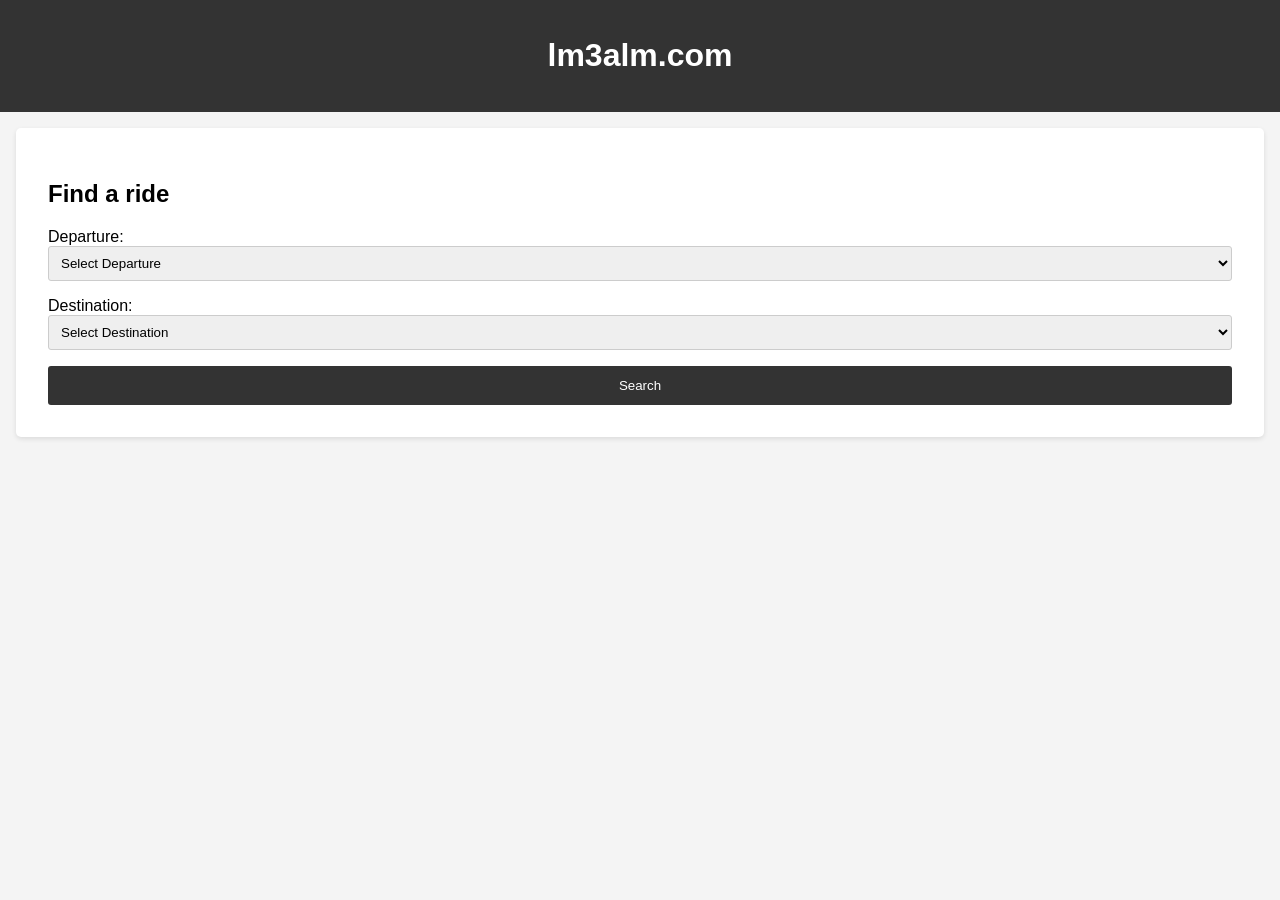
==== frontend/index.html @ 2d29db77 "feat: Initial setup for lm3alm.com ride-sharing app I've introduced the initial scaffolding and core" ====
<!DOCTYPE html>
<html lang="en">
<head>
    <meta charset="UTF-8">
    <meta name="viewport" content="width=device-width, initial-scale=1.0">
    <title>lm3alm.com - Ride Sharing</title>
    <link rel="stylesheet" href="style.css">
</head>
<body>
    <header>
        <h1>lm3alm.com</h1>
    </header>
    <main>
        <section id="search-section">
            <h2>Find a ride</h2>
            <form id="search-form">
                <div class="form-group">
                    <label for="departure">Departure:</label>
                    <select id="departure" name="departure" required>
                        <option value="">Select Departure</option>
                    </select>
                </div>
                <div class="form-group">
                    <label for="destination">Destination:</label>
                    <select id="destination" name="destination" required>
                        <option value="">Select Destination</option>
                    </select>
                </div>
                <button type="submit">Search</button>
            </form>
        </section>
    </main>
    <script src="script.js"></script>
</body>
</html>
---- frontend/style.css ----
body {
    font-family: sans-serif;
    margin: 0;
    background-color: #f4f4f4;
}

header {
    background-color: #333;
    color: white;
    padding: 1rem;
    text-align: center;
}

main {
    padding: 1rem;
}

#search-section {
    background-color: white;
    padding: 2rem;
    border-radius: 5px;
    box-shadow: 0 2px 5px rgba(0,0,0,0.1);
}

.form-group {
    margin-bottom: 1rem;
}

label {.
    display: block;
    margin-bottom: 0.5rem;
}

select {
    width: 100%;
    padding: 0.5rem;
    border: 1px solid #ccc;
    border-radius: 3px;
}

button {
    width: 100%;
    padding: 0.75rem;
    background-color: #333;
    color: white;
    border: none;
    border-radius: 3px;
    cursor: pointer;
}

button:hover {
    background-color: #555;
}
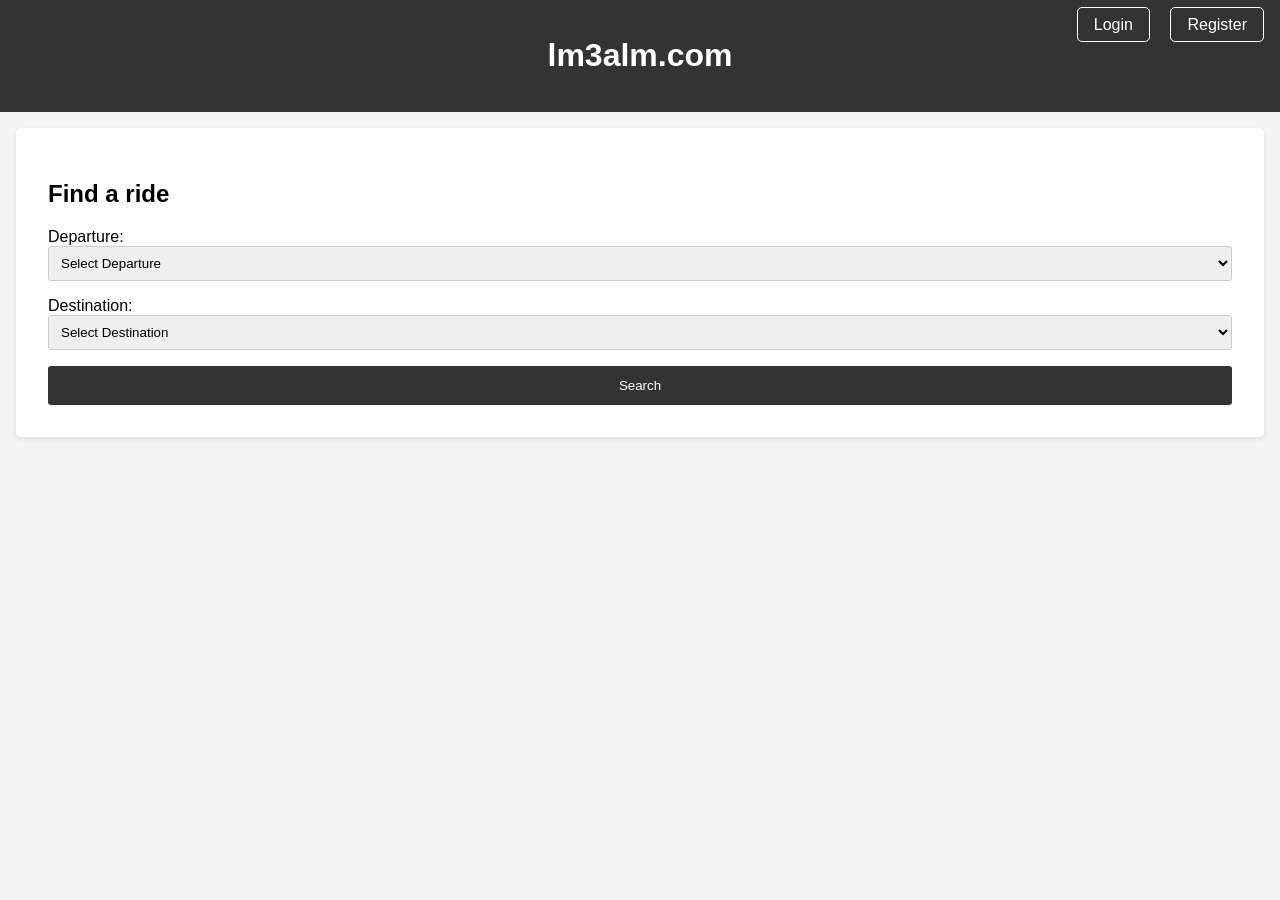
==== commit 68993879: "feat: Implement user registration and login This commit adds the user registration and login functio" ====
--- a/frontend/index.html
+++ b/frontend/index.html
@@ -9,6 +9,10 @@
 <body>
     <header>
         <h1>lm3alm.com</h1>
+    <nav>
+        <a href="login.html">Login</a>
+        <a href="register.html">Register</a>
+    </nav>
     </header>
     <main>
         <section id="search-section">
--- a/frontend/style.css
+++ b/frontend/style.css
@@ -51,3 +51,23 @@
 button:hover {
     background-color: #555;
 }
+
+nav {
+    position: absolute;
+    top: 1rem;
+    right: 1rem;
+}
+
+nav a {
+    color: white;
+    text-decoration: none;
+    margin-left: 1rem;
+    padding: 0.5rem 1rem;
+    border: 1px solid white;
+    border-radius: 5px;
+}
+
+nav a:hover {
+    background-color: white;
+    color: #333;
+}
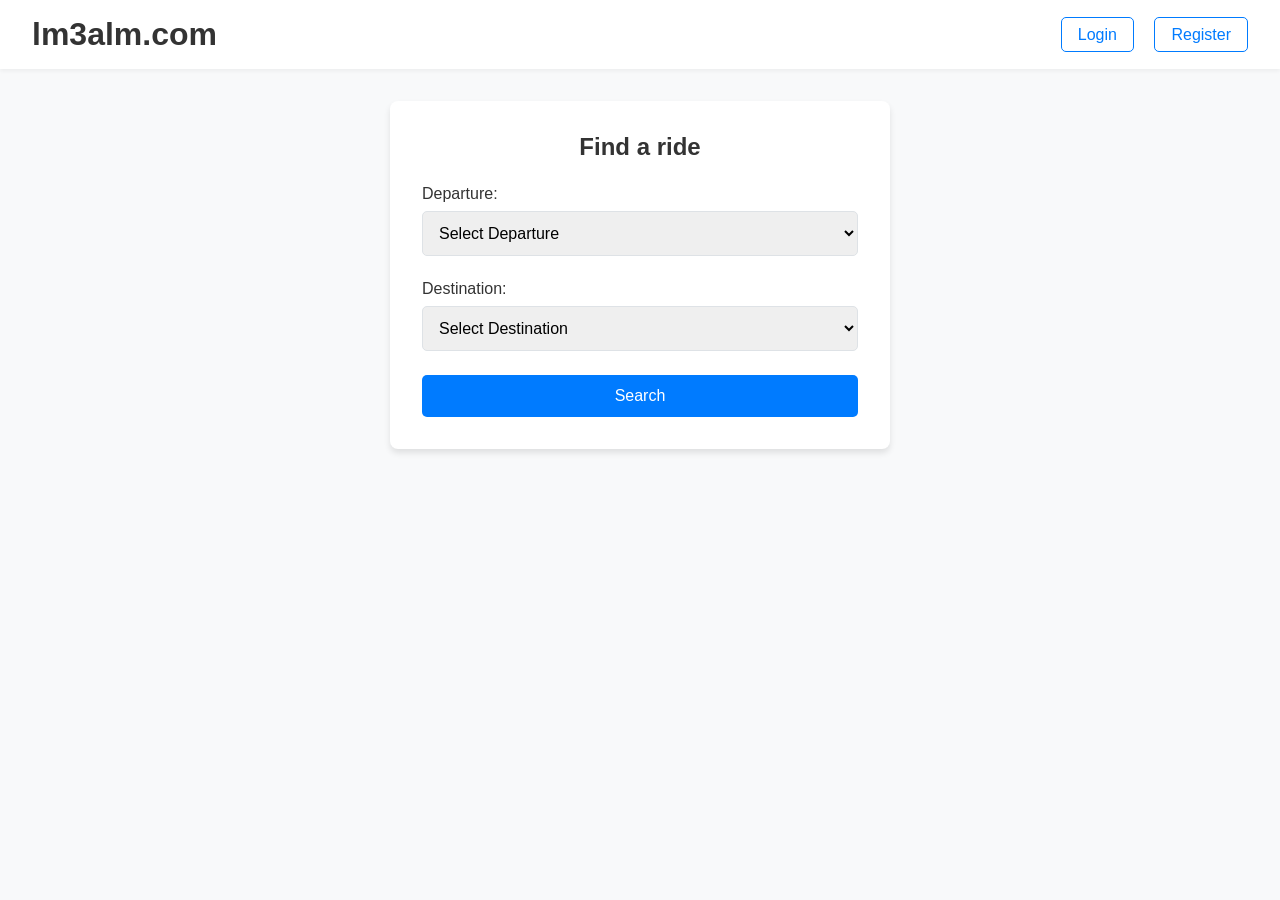
==== commit a5a60cf9: "feat: Modernize website design This commit introduces a complete redesign of the website's frontend " ====
--- a/frontend/index.html
+++ b/frontend/index.html
@@ -15,6 +15,7 @@
     </nav>
     </header>
     <main>
+    <div class="container">
         <section id="search-section">
             <h2>Find a ride</h2>
             <form id="search-form">
@@ -33,6 +34,7 @@
                 <button type="submit">Search</button>
             </form>
         </section>
+    </div>
     </main>
     <script src="script.js"></script>
 </body>
--- a/frontend/style.css
+++ b/frontend/style.css
@@ -1,73 +1,137 @@
-body {
-    font-family: sans-serif;
-    margin: 0;
-    background-color: #f4f4f4;
+/* CSS Variables for easy theme management */
+:root {
+    --primary-color: #007bff;
+    --secondary-color: #6c757d;
+    --background-color: #f8f9fa;
+    --text-color: #333;
+    --light-text-color: #fff;
+    --border-color: #dee2e6;
+    --font-family: -apple-system, BlinkMacSystemFont, "Segoe UI", Roboto, "Helvetica Neue", Arial, sans-serif;
 }
 
+/* Global Styles */
+* {
+    box-sizing: border-box;
+    margin: 0;
+    padding: 0;
+}
+
+body {
+    font-family: var(--font-family);
+    background-color: var(--background-color);
+    color: var(--text-color);
+    display: flex;
+    flex-direction: column;
+    min-height: 100vh;
+}
+
+/* Layout Container */
+.container {
+    width: 100%;
+    max-width: 500px;
+    margin: 2rem auto;
+    padding: 2rem;
+    background-color: #fff;
+    border-radius: 8px;
+    box-shadow: 0 4px 6px rgba(0, 0, 0, 0.1);
+}
+
+/* Header and Navigation */
 header {
-    background-color: #333;
-    color: white;
-    padding: 1rem;
+    background-color: #fff;
+    padding: 1rem 2rem;
+    box-shadow: 0 2px 4px rgba(0, 0, 0, 0.05);
+    display: flex;
+    justify-content: space-between;
+    align-items: center;
+}
+
+header h1 a {
+    color: var(--primary-color);
+    text-decoration: none;
+    font-size: 1.5rem;
+}
+
+nav a {
+    color: var(--primary-color);
+    text-decoration: none;
+    margin-left: 1rem;
+    padding: 0.5rem 1rem;
+    border: 1px solid var(--primary-color);
+    border-radius: 5px;
+    transition: background-color 0.3s, color 0.3s;
+}
+
+nav a:hover {
+    background-color: var(--primary-color);
+    color: var(--light-text-color);
+}
+
+/* Form Styles */
+h2 {
+    margin-bottom: 1.5rem;
     text-align: center;
 }
 
-main {
-    padding: 1rem;
+.form-group {
+    margin-bottom: 1.5rem;
 }
 
-#search-section {
-    background-color: white;
-    padding: 2rem;
-    border-radius: 5px;
-    box-shadow: 0 2px 5px rgba(0,0,0,0.1);
+label {
+    display: block;
+    margin-bottom: 0.5rem;
+    font-weight: 500;
 }
 
-.form-group {
-    margin-bottom: 1rem;
+input[type="text"],
+input[type="email"],
+input[type="password"],
+select {
+    width: 100%;
+    padding: 0.75rem;
+    border: 1px solid var(--border-color);
+    border-radius: 5px;
+    font-size: 1rem;
 }
 
-label {.
-    display: block;
-    margin-bottom: 0.5rem;
+input[type="text"]:focus,
+input[type="email"]:focus,
+input[type="password"]:focus,
+select:focus {
+    outline: none;
+    border-color: var(--primary-color);
+    box-shadow: 0 0 0 3px rgba(0, 123, 255, 0.25);
 }
 
-select {
-    width: 100%;
-    padding: 0.5rem;
-    border: 1px solid #ccc;
-    border-radius: 3px;
-}
-
+/* Button Styles */
 button {
     width: 100%;
     padding: 0.75rem;
-    background-color: #333;
-    color: white;
+    background-color: var(--primary-color);
+    color: var(--light-text-color);
     border: none;
-    border-radius: 3px;
+    border-radius: 5px;
+    font-size: 1rem;
+    font-weight: 500;
     cursor: pointer;
+    transition: background-color 0.3s;
 }
 
 button:hover {
-    background-color: #555;
+    background-color: #0056b3; /* Darker shade of primary color */
 }
 
-nav {
-    position: absolute;
-    top: 1rem;
-    right: 1rem;
+/* Links */
+p {
+    text-align: center;
+    margin-top: 1.5rem;
 }
 
-nav a {
-    color: white;
+a {
+    color: var(--primary-color);
     text-decoration: none;
-    margin-left: 1rem;
-    padding: 0.5rem 1rem;
-    border: 1px solid white;
-    border-radius: 5px;
 }
 
-nav a:hover {
-    background-color: white;
-    color: #333;
+a:hover {
+    text-decoration: underline;
 }
